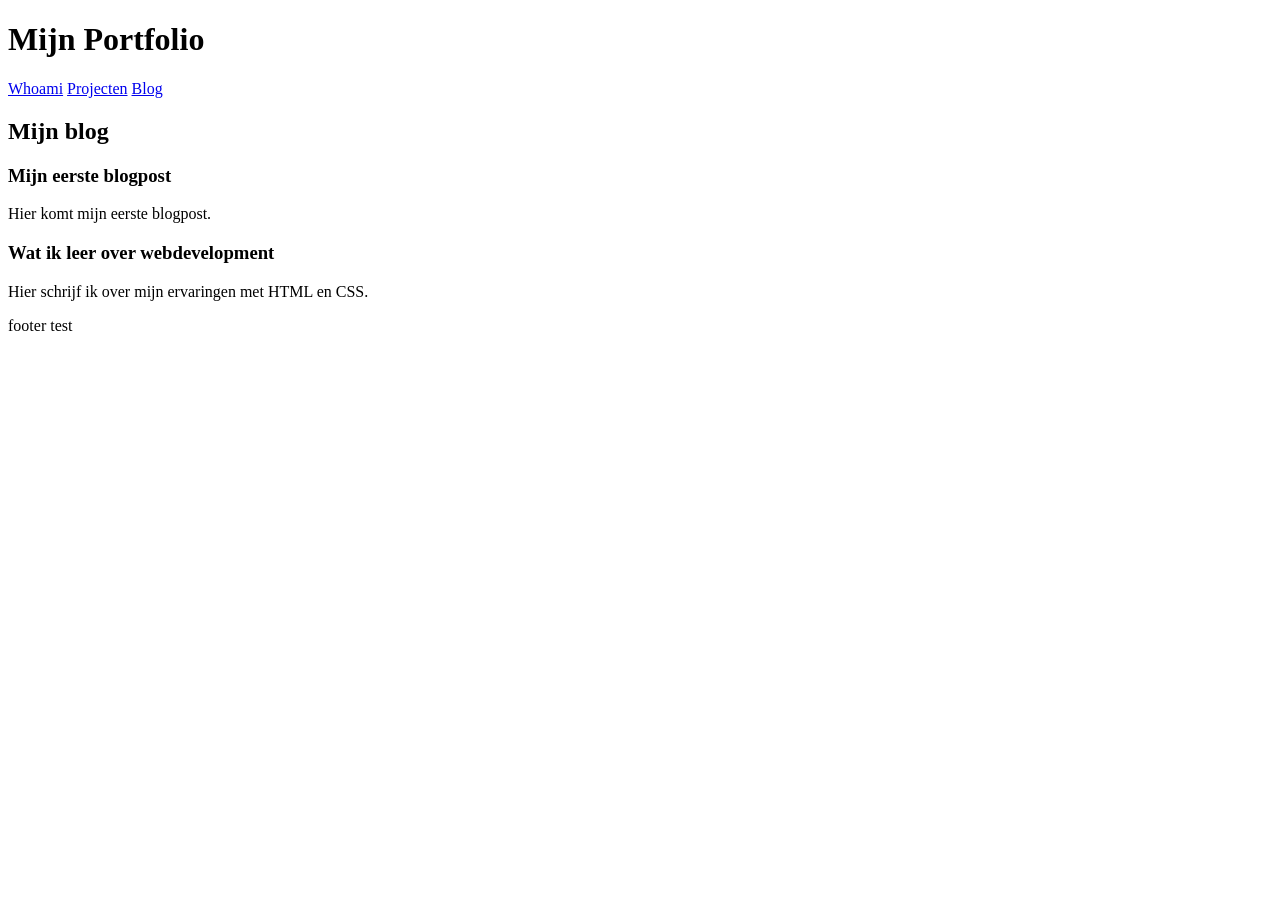
==== blog.html @ 1a4b7dbe "Added footer test to index.html, projecten.html, and blog.html." ====
<!DOCTYPE html>
<html lang="nl">
<head>
    <meta charset="UTF-8">
    <meta name="viewport" content="width=device-width, initial-scale=1.0">
    <title>Blog - Mijn Portfolio</title>
</head>

<body>

    <header>
        <h1>Mijn Portfolio</h1>

        <nav>
            <a href="index.html">Whoami</a>
            <a href="projecten.html">Projecten</a>
            <a href="blog.html">Blog</a>
        </nav>
    </header>

    <main>
        <h2>Mijn blog</h2>

        <article>
            <h3>Mijn eerste blogpost</h3>
            <p>
                Hier komt mijn eerste blogpost.
            </p>
        </article>

        <article>
            <h3>Wat ik leer over webdevelopment</h3>
            <p>
                Hier schrijf ik over mijn ervaringen met HTML en CSS.
            </p>
        </article>

    </main>

    <footer>
        <p>footer test</p>
    </footer>

</body>
</html>
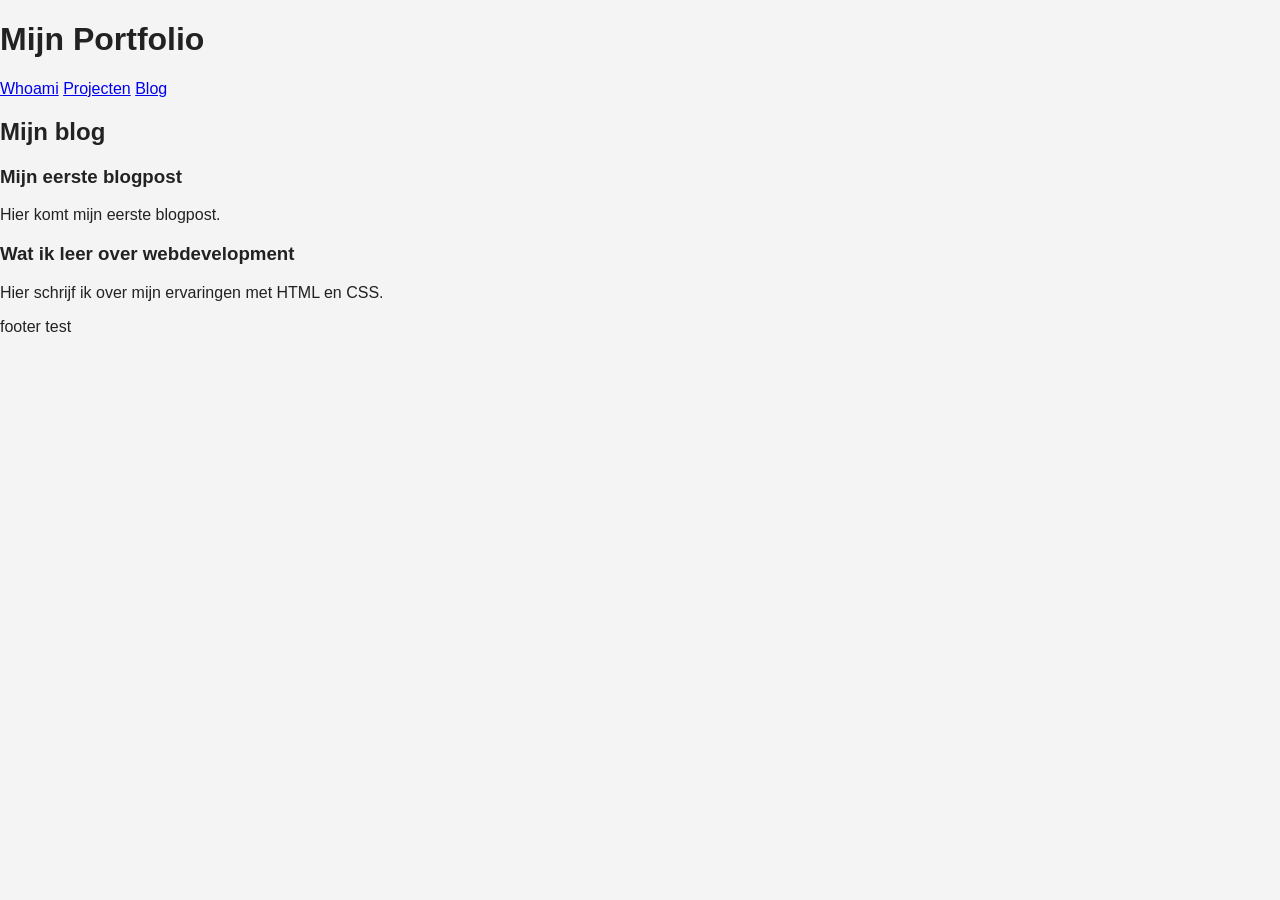
==== commit a7ba64c9: "Added linking css to the html pages" ====
--- a/blog.html
+++ b/blog.html
@@ -4,6 +4,7 @@
     <meta charset="UTF-8">
     <meta name="viewport" content="width=device-width, initial-scale=1.0">
     <title>Blog - Mijn Portfolio</title>
+    <link rel="stylesheet" href="style.css">
 </head>
 
 <body>
--- a/style.css
+++ b/style.css
@@ -0,0 +1,7 @@
+/* Algemene instellingen */
+body {
+    margin: 0;
+    font-family: Arial, sans-serif;
+    background-color: #f4f4f4;
+    color: #222;
+}
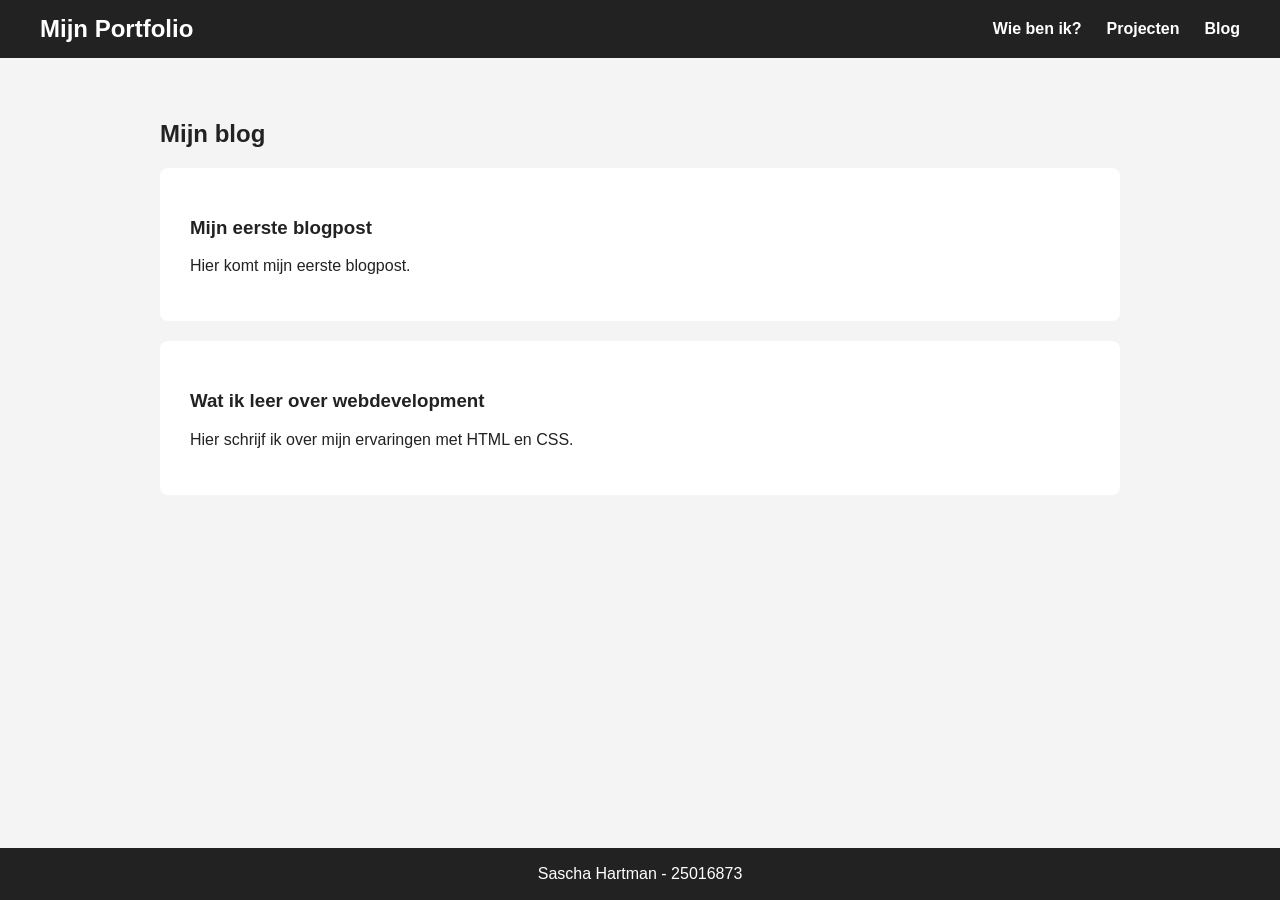
==== commit 84b85627: "Afbeelding + extra projecten toegevoegd + footer en header blijven nu altijd op het scherm staan" ====
--- a/blog.html
+++ b/blog.html
@@ -13,7 +13,7 @@
         <h1>Mijn Portfolio</h1>
 
         <nav>
-            <a href="index.html">Whoami</a>
+            <a href="index.html">Wie ben ik?</a>
             <a href="projecten.html">Projecten</a>
             <a href="blog.html">Blog</a>
         </nav>
@@ -39,7 +39,7 @@
     </main>
 
     <footer>
-        <p>footer test</p>
+        <p>Sascha Hartman - 25016873</p>
     </footer>
 
 </body>
--- a/style.css
+++ b/style.css
@@ -1,7 +1,110 @@
-/* Algemene instellingen */
+html,
+body {
+    height: 100%;
+}
+
 body {
     margin: 0;
     font-family: Arial, sans-serif;
     background-color: #f4f4f4;
     color: #222;
+
+    display: flex;
+    flex-direction: column;
+}
+
+header {
+    background-color: #222;
+    color: white;
+    padding: 15px 40px;
+
+    display: flex;
+    align-items: center;
+    justify-content: space-between;
+
+    position: fixed;
+    top: 0;
+    left: 0;
+    width: 100%;
+    box-sizing: border-box;
+}
+
+header h1 {
+    margin: 0;
+    font-size: 24px;
+}
+
+nav {
+    display: flex;
+    gap: 25px;
+}
+
+nav a {
+    color: white;
+    text-decoration: none;
+    font-weight: bold;
+}
+
+nav a:hover {
+    text-decoration: underline;
+}
+
+main {
+    max-width: 1000px;
+    width: 100%;
+    box-sizing: border-box;
+    margin: 100px auto 0;
+    padding: 0 20px 120px;
+}
+
+section,
+article {
+    background-color: white;
+    padding: 30px;
+    margin-bottom: 20px;
+    border-radius: 8px;
+}
+
+article h2 {
+    margin-top: 0;
+}
+
+article img {
+    display: block;
+    width: 100%;
+    max-width: 200px;
+    height: auto;
+}
+
+footer {
+    background-color: #222;
+    color: white;
+    text-align: center;
+    padding: 1px;
+
+    position: fixed;
+    bottom: 0;
+    left: 0;
+    width: 100%;
+    box-sizing: border-box;
+}
+
+@media (max-width: 600px) {
+    header {
+        flex-direction: column;
+        gap: 15px;
+        padding: 20px;
+    }
+
+    nav {
+        gap: 15px;
+    }
+
+    main {
+        margin: 20px auto;
+    }
+
+    article {
+        padding: 20px;
+    }
 }
